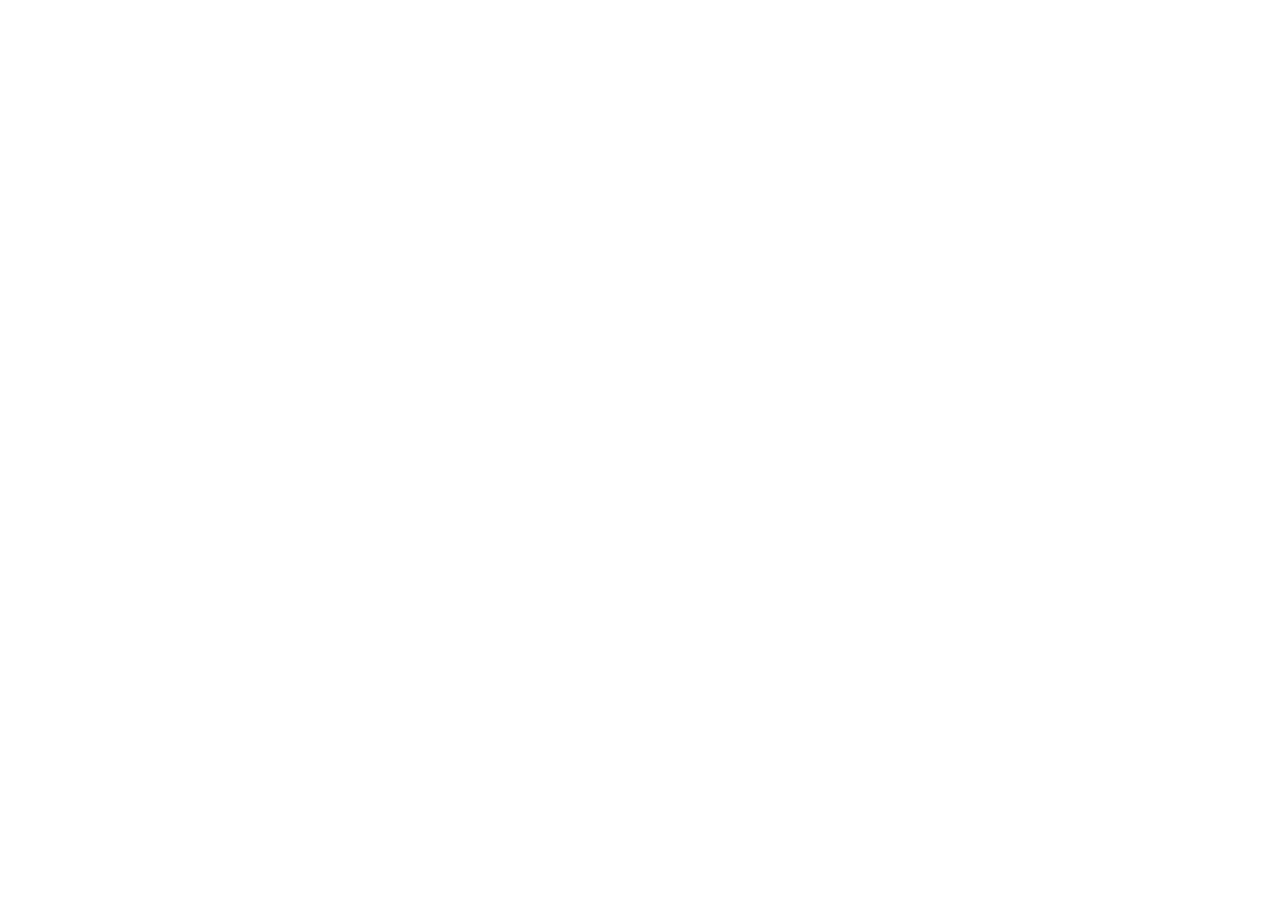
==== index.html @ 713987d7 "Add files via upload" ====
<!DOCTYPE html>
<html lang="en">
  <head>
    <meta charset="UTF-8" />
    <meta http-equiv="X-UA-Compatible" content="IE=edge" />
    <meta name="viewport" content="width=device-width, initial-scale=1.0" />
    <title>Para Xime</title>
  </head>
  <body>
    <iframe
      src="http://cricfree.live/live/embed/fifa-3"
      width="100%"
      height="100%"
      allowfullscreen="true"
      marginheight="0"
      marginwidth="0"
      scrolling="no"
      frameborder="0"
      allowfullscreen
    ></iframe>
  </body>
</html>
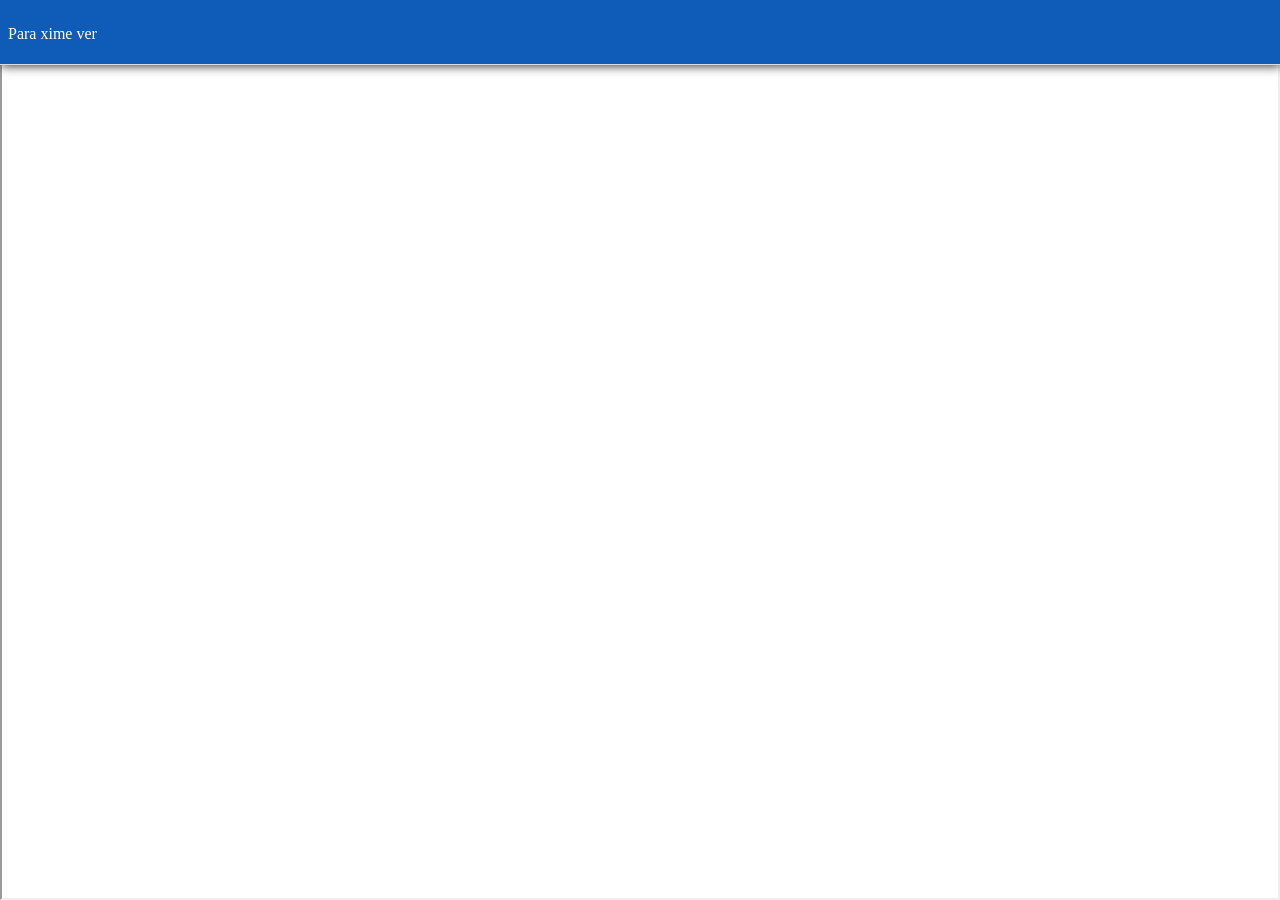
==== commit 16e5b1aa: "Add files via upload" ====
--- a/index.html
+++ b/index.html
@@ -4,19 +4,16 @@
     <meta charset="UTF-8" />
     <meta http-equiv="X-UA-Compatible" content="IE=edge" />
     <meta name="viewport" content="width=device-width, initial-scale=1.0" />
-    <title>Para Xime</title>
+    <link rel="stylesheet" href="./css/stylesheet.css" />
+    <title>xime</title>
   </head>
   <body>
+    <div class="header">
+      <p>Para xime ver</p>
+    </div>
     <iframe
+      class="iframe"
       src="http://cricfree.live/live/embed/fifa-3"
-      width="100%"
-      height="100%"
-      allowfullscreen="true"
-      marginheight="0"
-      marginwidth="0"
-      scrolling="no"
-      frameborder="0"
-      allowfullscreen
     ></iframe>
   </body>
 </html>
--- a/css/stylesheet.css
+++ b/css/stylesheet.css
@@ -0,0 +1,28 @@
+.header {
+  position: fixed;
+  top: 0;
+  right: 0;
+  left: 0;
+  z-index: 2;
+  height: 3em;
+  overflow: hidden;
+  padding: 0.5em;
+  color: #fff;
+  line-height: 1.2;
+  background-color: #0e5bb8;
+  border-bottom: solid 1px #ddd;
+  box-shadow: 1px 1px 10px #333;
+}
+.iframe {
+  position: absolute;
+  top: 0;
+  bottom: 0;
+  left: 0;
+  right: 0;
+  z-index: 1;
+  width: 100%;
+  min-height: 100%;
+  padding-top: 4em;
+  -moz-box-sizing: border-box;
+  box-sizing: border-box;
+}
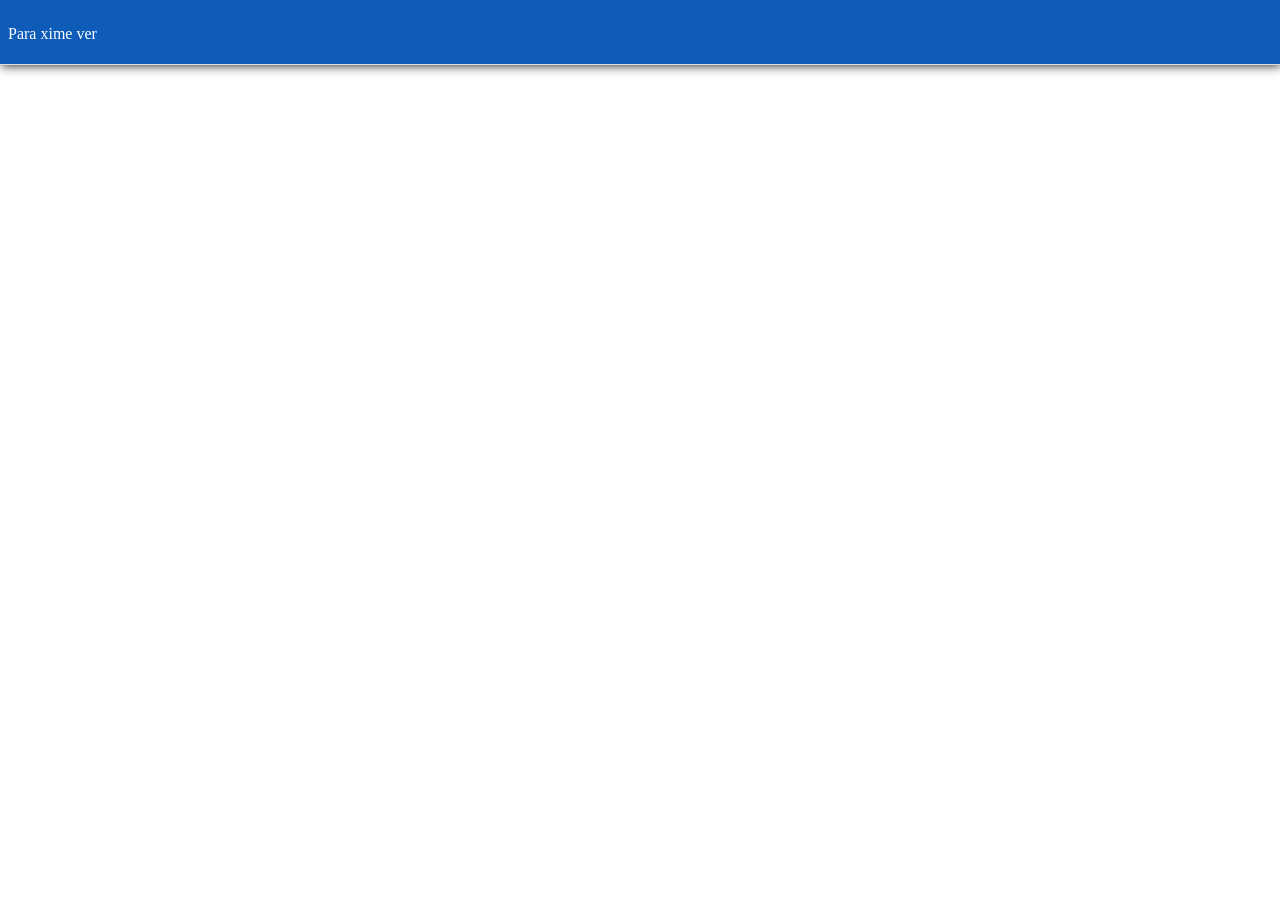
==== commit bbaefcee: "Add files via upload" ====
--- a/index.html
+++ b/index.html
@@ -12,8 +12,16 @@
       <p>Para xime ver</p>
     </div>
     <iframe
-      class="iframe"
-      src="http://cricfree.live/live/embed/fifa-3"
+      allow="encrypted-media"
+      src="https://embed.librefutbol.com/mpdk.html?get=aHR0cHM6Ly9saXZlMS1vdHQuaXp6aWdvLnR2L291dC91L2Rhc2gvVFVETi1IRC9kZWZhdWx0Lm1wZA&amp;key=NjQwMTQxYWNmMmQ3MzA0MjZlMGIwMTI3NWJjOWU0MTI&amp;key2=N2UxZWNmNzA0YzY4MjgwMmY3NGRkZGEzZTY4YzRjMzg"
+      width="100%"
+      height="100%"
+      name="iframe"
+      id="iframe"
+      frameborder="0"
+      scrolling="no"
+      style="position: absolute"
+      allowfullscreen=""
     ></iframe>
   </body>
 </html>
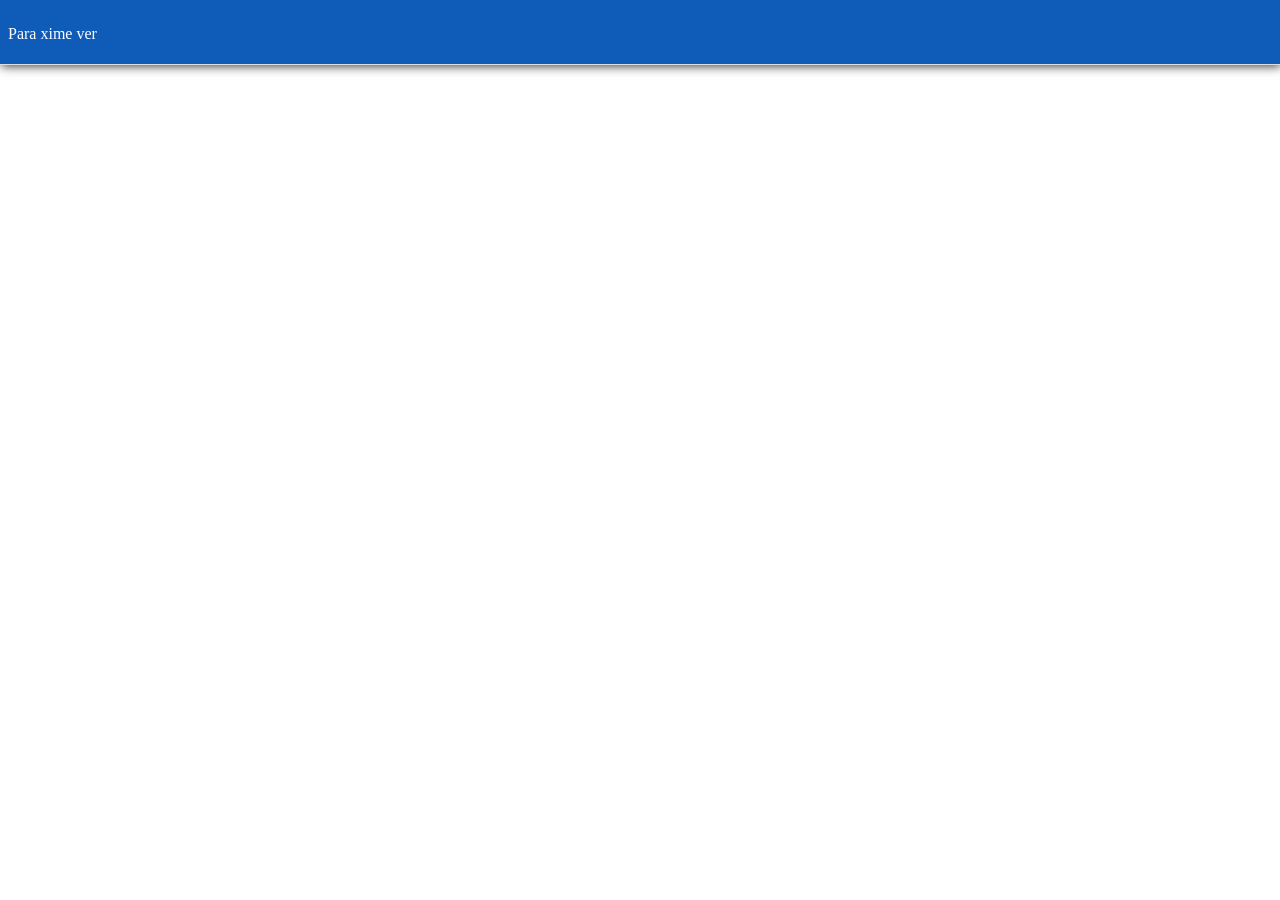
==== commit 289b3c4d: "Add files via upload" ====
--- a/index.html
+++ b/index.html
@@ -12,16 +12,12 @@
       <p>Para xime ver</p>
     </div>
     <iframe
-      allow="encrypted-media"
-      src="https://embed.librefutbol.com/mpdk.html?get=aHR0cHM6Ly9saXZlMS1vdHQuaXp6aWdvLnR2L291dC91L2Rhc2gvVFVETi1IRC9kZWZhdWx0Lm1wZA&amp;key=NjQwMTQxYWNmMmQ3MzA0MjZlMGIwMTI3NWJjOWU0MTI&amp;key2=N2UxZWNmNzA0YzY4MjgwMmY3NGRkZGEzZTY4YzRjMzg"
-      width="100%"
-      height="100%"
-      name="iframe"
-      id="iframe"
+      class="embed-responsive-item"
       frameborder="0"
+      allow="autoplay"
+      allowfullscreen=""
+      src="https://embed.librefutbol.com/bm.html?get=aHR0cHM6Ly9jaGFubmVsLWNhbmFsNS1jZG4uYmxpbS5jb20vbWFuaWZlc3QubXBk"
       scrolling="no"
-      style="position: absolute"
-      allowfullscreen=""
     ></iframe>
   </body>
 </html>
